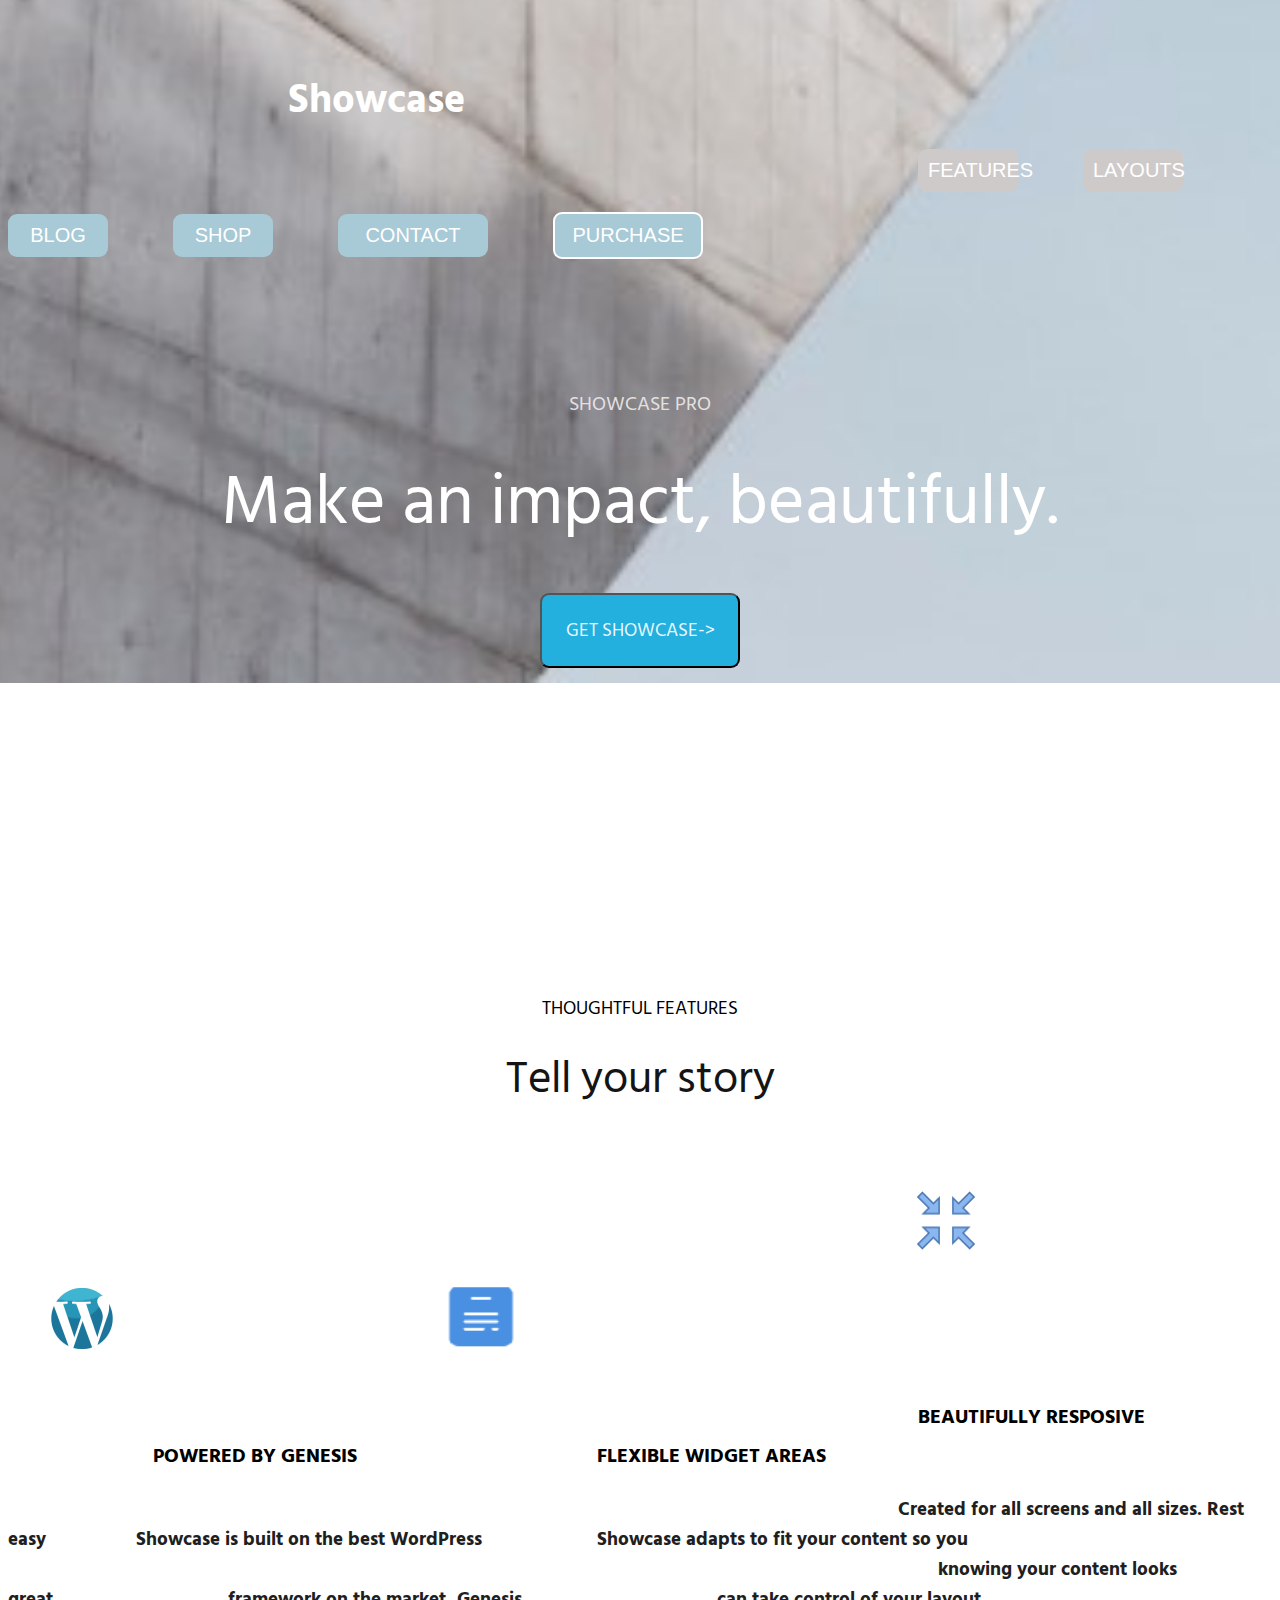
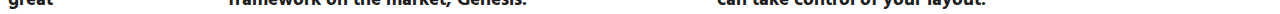
==== index.html @ d13b4234 "Rename page1.html to index.html" ====
<!DOCTYPE html>
<html>
    <head>
        <meta name="viewport" content="width=device-width, initial-scale=1.0">
        <link rel="stylesheet" href="css\pag1.css">
        <link rel="preconnect" href="https://fonts.gstatic.com">
<link href="https://fonts.googleapis.com/css2?family=Hind+Siliguri&family=Mukta:wght@300&family=Roboto:wght@300&display=swap" rel="stylesheet">

        </head>
    <body>
<h5 class="doc"> &nbsp;&nbsp;&nbsp;&nbsp;Showcase <p2>&nbsp;&nbsp;&nbsp;&nbsp;&nbsp;&nbsp;&nbsp;&nbsp;&nbsp;&nbsp;&nbsp;&nbsp;&nbsp;&nbsp;<button class="button3">FEATURES</button>&nbsp;<button class="button4">LAYOUTS</button>&nbsp;<button class="button5">BLOG</button>&nbsp;<button class="button6">SHOP</button>&nbsp;<button class="button7">CONTACT</button></p2><p3>&nbsp;<button class="button2">PURCHASE</button></p3></h5>
<center>
    <p>
        <p1>SHOWCASE PRO</p1> <br>
      Make an impact, beautifully.
      <br><button class="button1"><h7>GET SHOWCASE-></h7></button>
    </p>
    </center>
    <br><br><br><br>
    <br>
    <br>
    <br><br><br><br><br>
    <br>
    <br>
    <br>

     <center>
         
    <p4> THOUGHTFUL FEATURES</p4><br><br>
    <p5 class="vcc">Tell your story</p5>
    </center>
    

    <br><br><br>
    <h1>
 &nbsp;&nbsp; &nbsp;&nbsp;&nbsp;&nbsp;&nbsp;&nbsp;&nbsp;&nbsp;&nbsp;&nbsp;&nbsp; &nbsp;&nbsp; &nbsp;&nbsp; &nbsp;&nbsp; &nbsp;&nbsp;&nbsp; &nbsp;&nbsp; &nbsp;&nbsp; &nbsp;&nbsp; &nbsp;&nbsp;&nbsp; &nbsp;&nbsp; &nbsp;&nbsp; &nbsp;&nbsp; &nbsp;&nbsp;&nbsp; &nbsp;&nbsp; &nbsp;&nbsp; &nbsp;&nbsp; &nbsp;&nbsp;&nbsp; &nbsp;&nbsp; &nbsp;&nbsp; &nbsp;&nbsp; &nbsp;&nbsp;&nbsp; &nbsp;&nbsp; &nbsp;&nbsp; &nbsp;&nbsp; &nbsp;&nbsp;&nbsp; &nbsp;&nbsp; &nbsp;&nbsp; &nbsp;&nbsp; &nbsp;&nbsp;&nbsp; &nbsp;&nbsp; &nbsp; <img src="image\pp.png" width="100px" > &nbsp;&nbsp;
 &nbsp;&nbsp; &nbsp;&nbsp; &nbsp;&nbsp; &nbsp;&nbsp;&nbsp; &nbsp;&nbsp; &nbsp;&nbsp;&nbsp;&nbsp; &nbsp;&nbsp; &nbsp;&nbsp; &nbsp;&nbsp;&nbsp; &nbsp;&nbsp; <p7> <img src="image\oo.png" width="100px" ></p7>
 &nbsp;&nbsp;
 &nbsp;&nbsp; &nbsp;&nbsp; &nbsp;&nbsp; &nbsp;&nbsp;&nbsp; &nbsp;&nbsp; &nbsp;&nbsp;&nbsp;&nbsp; &nbsp;&nbsp; &nbsp;&nbsp; &nbsp;&nbsp;&nbsp; &nbsp;&nbsp; <img src="image\ll.png" width="90px" >


 <br> <br><p6 class="can">&nbsp;&nbsp;&nbsp;&nbsp;&nbsp;&nbsp;&nbsp;&nbsp;&nbsp;&nbsp;&nbsp;&nbsp;&nbsp;&nbsp;&nbsp;&nbsp;&nbsp;&nbsp;&nbsp;&nbsp;&nbsp;&nbsp;&nbsp;&nbsp;&nbsp;&nbsp;&nbsp;&nbsp;&nbsp;&nbsp;&nbsp;&nbsp;&nbsp;&nbsp;&nbsp;&nbsp;&nbsp;&nbsp;&nbsp;&nbsp;&nbsp;&nbsp;&nbsp;&nbsp;&nbsp;&nbsp;&nbsp;&nbsp;&nbsp;&nbsp;&nbsp;&nbsp;&nbsp;&nbsp;&nbsp;&nbsp;&nbsp;&nbsp;&nbsp;&nbsp;&nbsp;&nbsp;&nbsp;&nbsp;&nbsp;&nbsp;&nbsp;&nbsp;&nbsp;&nbsp;&nbsp;&nbsp;&nbsp;&nbsp;&nbsp;&nbsp;&nbsp;&nbsp;&nbsp;&nbsp;&nbsp;&nbsp;&nbsp;&nbsp;&nbsp;&nbsp;&nbsp;&nbsp;&nbsp;
    &nbsp;&nbsp;&nbsp;&nbsp;&nbsp; &nbsp;&nbsp;&nbsp;&nbsp;&nbsp;&nbsp;&nbsp;&nbsp;&nbsp;&nbsp;&nbsp;&nbsp;&nbsp;&nbsp;&nbsp;&nbsp;&nbsp;&nbsp;&nbsp;&nbsp;&nbsp;&nbsp;&nbsp;&nbsp;&nbsp;&nbsp;&nbsp;&nbsp;&nbsp;&nbsp;&nbsp;&nbsp;&nbsp;&nbsp;&nbsp;&nbsp;&nbsp;&nbsp;&nbsp;&nbsp;&nbsp;&nbsp;&nbsp;&nbsp;&nbsp;&nbsp;&nbsp;&nbsp;&nbsp;&nbsp;&nbsp;&nbsp;&nbsp;&nbsp;&nbsp;&nbsp;&nbsp;&nbsp;&nbsp;&nbsp;&nbsp;&nbsp;&nbsp;&nbsp;&nbsp;&nbsp;&nbsp;&nbsp;&nbsp;&nbsp;&nbsp;&nbsp;&nbsp;&nbsp;&nbsp;&nbsp;&nbsp;&nbsp;&nbsp;&nbsp;&nbsp;&nbsp;&nbsp;&nbsp;&nbsp; BEAUTIFULLY RESPOSIVE  &nbsp;&nbsp;&nbsp;&nbsp;&nbsp;&nbsp;&nbsp;&nbsp;&nbsp;&nbsp;&nbsp;&nbsp;&nbsp;&nbsp;&nbsp; &nbsp;&nbsp;&nbsp;&nbsp;&nbsp;&nbsp;&nbsp;&nbsp;&nbsp;&nbsp;&nbsp;&nbsp;&nbsp;&nbsp;&nbsp;&nbsp;&nbsp;&nbsp;&nbsp;&nbsp;&nbsp;&nbsp;&nbsp;&nbsp;&nbsp;&nbsp;&nbsp;&nbsp;&nbsp;POWERED BY GENESIS &nbsp;&nbsp;&nbsp;&nbsp;&nbsp;&nbsp;&nbsp;&nbsp;&nbsp;&nbsp;&nbsp;&nbsp;&nbsp;&nbsp;&nbsp;&nbsp;&nbsp;&nbsp;&nbsp;&nbsp;&nbsp;&nbsp;&nbsp;&nbsp;&nbsp;&nbsp;&nbsp;&nbsp;&nbsp;&nbsp;&nbsp;&nbsp;&nbsp;&nbsp;&nbsp;&nbsp;&nbsp;&nbsp;&nbsp;&nbsp;&nbsp;&nbsp;&nbsp;&nbsp;&nbsp;&nbsp;&nbsp;FLEXIBLE WIDGET AREAS</p6>
 <br><h3 class="tac">&nbsp;&nbsp;&nbsp;&nbsp;&nbsp;&nbsp;&nbsp;&nbsp;&nbsp;&nbsp;&nbsp;&nbsp;&nbsp;&nbsp;&nbsp;&nbsp;&nbsp;&nbsp;&nbsp;&nbsp;&nbsp;&nbsp;&nbsp;&nbsp;&nbsp;&nbsp;&nbsp;&nbsp;&nbsp;&nbsp;&nbsp;&nbsp;&nbsp;&nbsp;&nbsp;&nbsp;&nbsp;&nbsp;&nbsp;&nbsp;&nbsp;&nbsp;&nbsp;&nbsp;&nbsp;&nbsp;&nbsp;&nbsp;&nbsp;&nbsp;&nbsp;&nbsp;&nbsp;&nbsp;&nbsp;&nbsp;&nbsp;&nbsp;&nbsp;&nbsp;&nbsp;&nbsp;&nbsp;&nbsp;&nbsp;&nbsp;&nbsp;&nbsp;&nbsp;&nbsp;&nbsp;&nbsp;&nbsp;&nbsp;&nbsp;&nbsp;&nbsp;&nbsp;&nbsp; &nbsp;&nbsp;&nbsp;&nbsp;&nbsp;&nbsp;&nbsp;&nbsp;&nbsp;&nbsp;&nbsp;&nbsp;&nbsp;&nbsp;&nbsp;&nbsp;&nbsp;&nbsp;&nbsp;&nbsp;&nbsp;&nbsp;&nbsp;&nbsp;&nbsp;&nbsp;&nbsp;&nbsp;&nbsp;&nbsp;&nbsp;&nbsp;&nbsp;&nbsp;&nbsp;&nbsp;&nbsp;&nbsp;&nbsp;&nbsp;&nbsp;&nbsp;&nbsp;&nbsp;&nbsp;&nbsp;&nbsp;&nbsp;&nbsp;&nbsp;&nbsp;&nbsp;&nbsp;&nbsp;&nbsp;&nbsp;&nbsp;&nbsp;&nbsp;&nbsp;&nbsp;&nbsp;&nbsp;&nbsp;&nbsp;&nbsp;&nbsp;&nbsp;&nbsp;&nbsp;&nbsp;&nbsp;&nbsp;&nbsp;&nbsp;&nbsp;&nbsp;&nbsp;&nbsp;&nbsp;&nbsp;&nbsp;&nbsp;&nbsp;&nbsp;&nbsp;&nbsp;&nbsp;&nbsp;&nbsp;&nbsp;&nbsp;&nbsp;&nbsp;&nbsp;&nbsp;&nbsp; Created for all screens and all sizes. Rest easy &nbsp;&nbsp;&nbsp; &nbsp;&nbsp;&nbsp;&nbsp;&nbsp;&nbsp;&nbsp;&nbsp;&nbsp;&nbsp;&nbsp;&nbsp;&nbsp;Showcase is built on the best WordPress&nbsp;&nbsp;&nbsp;&nbsp;&nbsp;&nbsp;&nbsp;&nbsp;&nbsp;&nbsp;&nbsp;&nbsp;&nbsp;&nbsp;&nbsp;&nbsp;&nbsp;&nbsp;&nbsp;&nbsp;&nbsp;&nbsp;&nbsp;Showcase adapts to fit your content so you
 
 <br> &nbsp; &nbsp;&nbsp;&nbsp;&nbsp;&nbsp;&nbsp;&nbsp;&nbsp;&nbsp;&nbsp;&nbsp;&nbsp;&nbsp;&nbsp;&nbsp;&nbsp;&nbsp;&nbsp;&nbsp;&nbsp;&nbsp;&nbsp;&nbsp;&nbsp;&nbsp;&nbsp;&nbsp;&nbsp;&nbsp;&nbsp;&nbsp;&nbsp;&nbsp;&nbsp;&nbsp;&nbsp;&nbsp;&nbsp;&nbsp;&nbsp;&nbsp;&nbsp;&nbsp;&nbsp;&nbsp;&nbsp;&nbsp;&nbsp;&nbsp;&nbsp;&nbsp;&nbsp;&nbsp;&nbsp;&nbsp;&nbsp;&nbsp;&nbsp;&nbsp;&nbsp;&nbsp;&nbsp;&nbsp;&nbsp;&nbsp;&nbsp;&nbsp;&nbsp;&nbsp;&nbsp;&nbsp;&nbsp;&nbsp;&nbsp;&nbsp;&nbsp;&nbsp;&nbsp;&nbsp;&nbsp;&nbsp;&nbsp;&nbsp;&nbsp;&nbsp;&nbsp;&nbsp;&nbsp;&nbsp;&nbsp;&nbsp;&nbsp;&nbsp;&nbsp;&nbsp;&nbsp;&nbsp;&nbsp;&nbsp;&nbsp;&nbsp;&nbsp;&nbsp;&nbsp;&nbsp;&nbsp;&nbsp;&nbsp;&nbsp;&nbsp;&nbsp;&nbsp;&nbsp;&nbsp;&nbsp;&nbsp;&nbsp;&nbsp;&nbsp;&nbsp;&nbsp;&nbsp;&nbsp;&nbsp;&nbsp;&nbsp;&nbsp;&nbsp;&nbsp;&nbsp;&nbsp;&nbsp;&nbsp;&nbsp;&nbsp;&nbsp;&nbsp;&nbsp;&nbsp;&nbsp;&nbsp;&nbsp;&nbsp;&nbsp;&nbsp;&nbsp;&nbsp;&nbsp;&nbsp;&nbsp;&nbsp;&nbsp;&nbsp;&nbsp;&nbsp;&nbsp;&nbsp;&nbsp;&nbsp;&nbsp;&nbsp;&nbsp;&nbsp;&nbsp;&nbsp;&nbsp;&nbsp;&nbsp;&nbsp;&nbsp;&nbsp;&nbsp;&nbsp;&nbsp;&nbsp;&nbsp;&nbsp;&nbsp;&nbsp;&nbsp;&nbsp;&nbsp;&nbsp;&nbsp;knowing your content looks great&nbsp;&nbsp;&nbsp;&nbsp;&nbsp;&nbsp;&nbsp;&nbsp;&nbsp;&nbsp;&nbsp;&nbsp;&nbsp;&nbsp;&nbsp;&nbsp;&nbsp;&nbsp;&nbsp;&nbsp;&nbsp;&nbsp;&nbsp;&nbsp;&nbsp;&nbsp;&nbsp;&nbsp;&nbsp;&nbsp;&nbsp;&nbsp;&nbsp;&nbsp;&nbsp;framework on the market, Genesis. &nbsp;&nbsp;&nbsp;&nbsp;&nbsp;&nbsp;&nbsp;&nbsp;&nbsp;&nbsp;&nbsp;&nbsp;&nbsp;&nbsp;&nbsp;&nbsp;&nbsp;&nbsp;&nbsp;&nbsp;&nbsp;&nbsp;&nbsp;&nbsp;&nbsp;&nbsp;&nbsp;&nbsp;&nbsp;&nbsp;&nbsp;&nbsp;&nbsp;&nbsp;&nbsp;&nbsp;&nbsp;can take control of your layout.</h3>

</h1>



    </body>
</html>
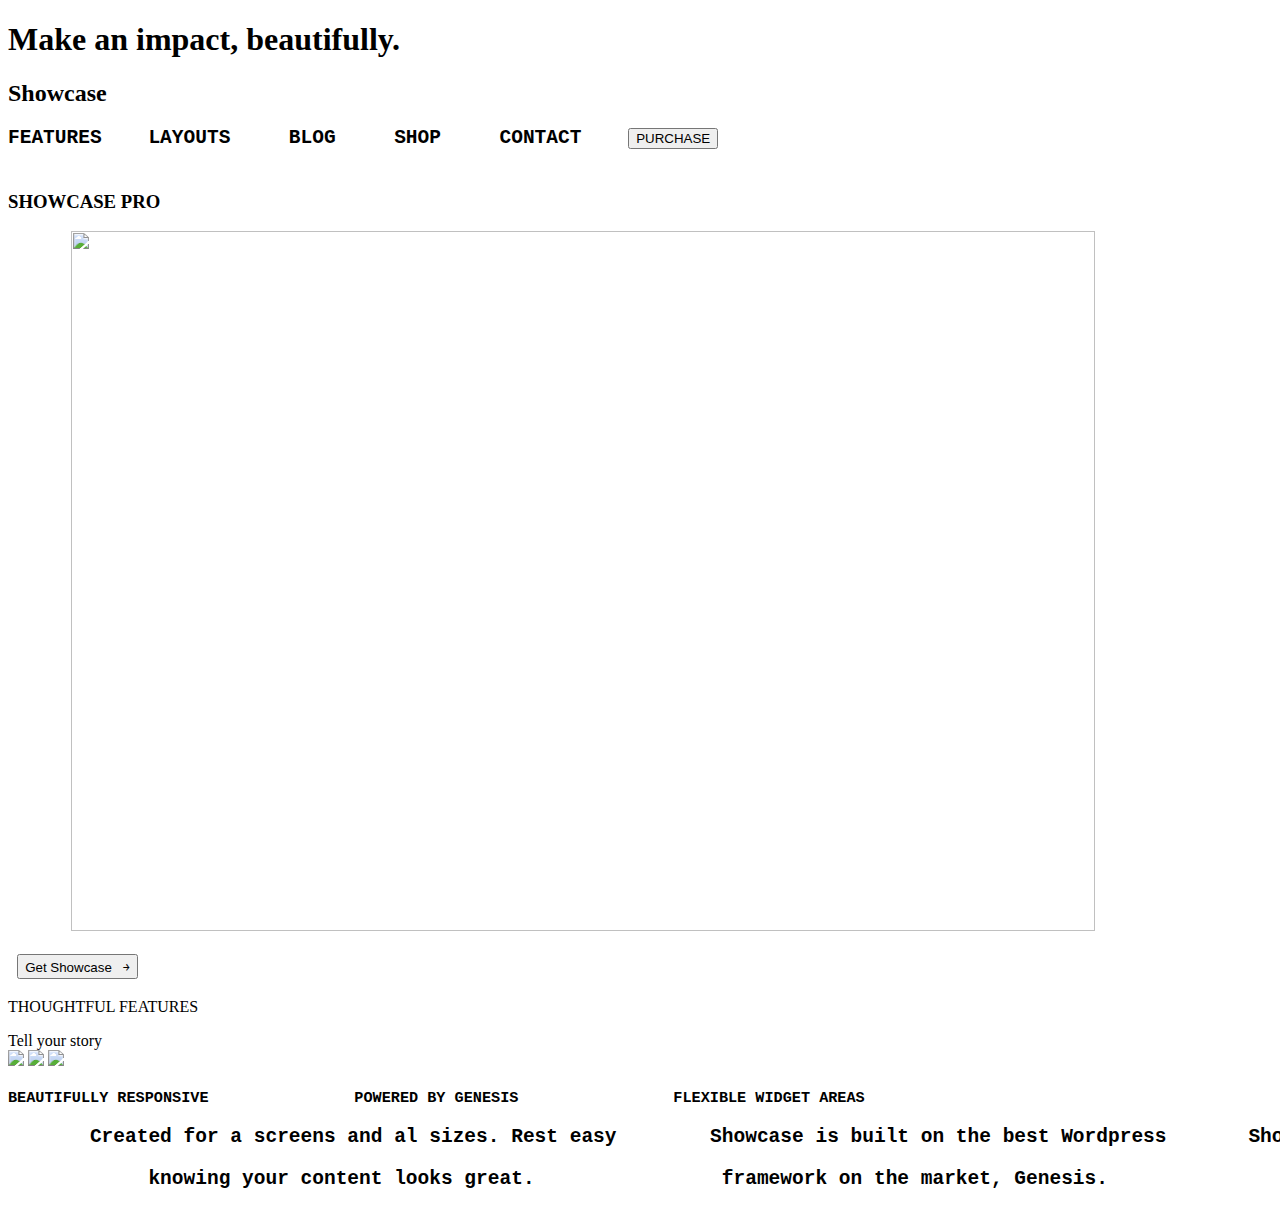
==== commit 79216bd6: "Create index.html" ====
--- a/index.html
+++ b/index.html
@@ -1,53 +1,54 @@
 <!DOCTYPE html>
 <html>
-    <head>
-        <meta name="viewport" content="width=device-width, initial-scale=1.0">
-        <link rel="stylesheet" href="css\pag1.css">
-        <link rel="preconnect" href="https://fonts.gstatic.com">
-<link href="https://fonts.googleapis.com/css2?family=Hind+Siliguri&family=Mukta:wght@300&family=Roboto:wght@300&display=swap" rel="stylesheet">
-
-        </head>
-    <body>
-<h5 class="doc"> &nbsp;&nbsp;&nbsp;&nbsp;Showcase <p2>&nbsp;&nbsp;&nbsp;&nbsp;&nbsp;&nbsp;&nbsp;&nbsp;&nbsp;&nbsp;&nbsp;&nbsp;&nbsp;&nbsp;<button class="button3">FEATURES</button>&nbsp;<button class="button4">LAYOUTS</button>&nbsp;<button class="button5">BLOG</button>&nbsp;<button class="button6">SHOP</button>&nbsp;<button class="button7">CONTACT</button></p2><p3>&nbsp;<button class="button2">PURCHASE</button></p3></h5>
-<center>
-    <p>
-        <p1>SHOWCASE PRO</p1> <br>
-      Make an impact, beautifully.
-      <br><button class="button1"><h7>GET SHOWCASE-></h7></button>
+<head>
+    <meta name="viewport" content="width=device-width, initial-scale=1.0">
+    <link rel="stylesheet" href="pag1.css">
+    <link rel="preconnect" href="https://fonts.gstatic.com">
+<link href="https://fonts.googleapis.com/css2?family=Hind+Siliguri:wght@300&display=swap" rel="stylesheet">
+</head>
+<body>
+    <div class="cop">
+        <h1 class="cvp">
+            Make an impact, beautifully.
+        </h1>
+        <h2 class="cpp">
+            Showcase
+        </h2>
+        <h2 class="doo">
+        <pre class="tab">FEATURES    LAYOUTS     BLOG     SHOP     CONTACT    <button class="button">PURCHASE</button>
+        </pre>
+        
+        </h2>
+        <h3 class="line">
+            SHOWCASE PRO
+        </h3>
+         <img src="images\front.jpg" style="width: 90%; height: 700px; margin-left: 5%; margin-right: 5%;">
+         <h3 class="jj">
+            <pre class="tab"> <button class="button1">Get Showcase   <span>&#65515</span></pre></button>
+         </h3>
+         
+        
+    <p class="fav" >
+     THOUGHTFUL FEATURES
     </p>
-    </center>
-    <br><br><br><br>
-    <br>
-    <br>
-    <br><br><br><br><br>
-    <br>
-    <br>
-    <br>
-
-     <center>
-         
-    <p4> THOUGHTFUL FEATURES</p4><br><br>
-    <p5 class="vcc">Tell your story</p5>
-    </center>
-    
-
-    <br><br><br>
-    <h1>
- &nbsp;&nbsp; &nbsp;&nbsp;&nbsp;&nbsp;&nbsp;&nbsp;&nbsp;&nbsp;&nbsp;&nbsp;&nbsp; &nbsp;&nbsp; &nbsp;&nbsp; &nbsp;&nbsp; &nbsp;&nbsp;&nbsp; &nbsp;&nbsp; &nbsp;&nbsp; &nbsp;&nbsp; &nbsp;&nbsp;&nbsp; &nbsp;&nbsp; &nbsp;&nbsp; &nbsp;&nbsp; &nbsp;&nbsp;&nbsp; &nbsp;&nbsp; &nbsp;&nbsp; &nbsp;&nbsp; &nbsp;&nbsp;&nbsp; &nbsp;&nbsp; &nbsp;&nbsp; &nbsp;&nbsp; &nbsp;&nbsp;&nbsp; &nbsp;&nbsp; &nbsp;&nbsp; &nbsp;&nbsp; &nbsp;&nbsp;&nbsp; &nbsp;&nbsp; &nbsp;&nbsp; &nbsp;&nbsp; &nbsp;&nbsp;&nbsp; &nbsp;&nbsp; &nbsp; <img src="image\pp.png" width="100px" > &nbsp;&nbsp;
- &nbsp;&nbsp; &nbsp;&nbsp; &nbsp;&nbsp; &nbsp;&nbsp;&nbsp; &nbsp;&nbsp; &nbsp;&nbsp;&nbsp;&nbsp; &nbsp;&nbsp; &nbsp;&nbsp; &nbsp;&nbsp;&nbsp; &nbsp;&nbsp; <p7> <img src="image\oo.png" width="100px" ></p7>
- &nbsp;&nbsp;
- &nbsp;&nbsp; &nbsp;&nbsp; &nbsp;&nbsp; &nbsp;&nbsp;&nbsp; &nbsp;&nbsp; &nbsp;&nbsp;&nbsp;&nbsp; &nbsp;&nbsp; &nbsp;&nbsp; &nbsp;&nbsp;&nbsp; &nbsp;&nbsp; <img src="image\ll.png" width="90px" >
-
-
- <br> <br><p6 class="can">&nbsp;&nbsp;&nbsp;&nbsp;&nbsp;&nbsp;&nbsp;&nbsp;&nbsp;&nbsp;&nbsp;&nbsp;&nbsp;&nbsp;&nbsp;&nbsp;&nbsp;&nbsp;&nbsp;&nbsp;&nbsp;&nbsp;&nbsp;&nbsp;&nbsp;&nbsp;&nbsp;&nbsp;&nbsp;&nbsp;&nbsp;&nbsp;&nbsp;&nbsp;&nbsp;&nbsp;&nbsp;&nbsp;&nbsp;&nbsp;&nbsp;&nbsp;&nbsp;&nbsp;&nbsp;&nbsp;&nbsp;&nbsp;&nbsp;&nbsp;&nbsp;&nbsp;&nbsp;&nbsp;&nbsp;&nbsp;&nbsp;&nbsp;&nbsp;&nbsp;&nbsp;&nbsp;&nbsp;&nbsp;&nbsp;&nbsp;&nbsp;&nbsp;&nbsp;&nbsp;&nbsp;&nbsp;&nbsp;&nbsp;&nbsp;&nbsp;&nbsp;&nbsp;&nbsp;&nbsp;&nbsp;&nbsp;&nbsp;&nbsp;&nbsp;&nbsp;&nbsp;&nbsp;&nbsp;
-    &nbsp;&nbsp;&nbsp;&nbsp;&nbsp; &nbsp;&nbsp;&nbsp;&nbsp;&nbsp;&nbsp;&nbsp;&nbsp;&nbsp;&nbsp;&nbsp;&nbsp;&nbsp;&nbsp;&nbsp;&nbsp;&nbsp;&nbsp;&nbsp;&nbsp;&nbsp;&nbsp;&nbsp;&nbsp;&nbsp;&nbsp;&nbsp;&nbsp;&nbsp;&nbsp;&nbsp;&nbsp;&nbsp;&nbsp;&nbsp;&nbsp;&nbsp;&nbsp;&nbsp;&nbsp;&nbsp;&nbsp;&nbsp;&nbsp;&nbsp;&nbsp;&nbsp;&nbsp;&nbsp;&nbsp;&nbsp;&nbsp;&nbsp;&nbsp;&nbsp;&nbsp;&nbsp;&nbsp;&nbsp;&nbsp;&nbsp;&nbsp;&nbsp;&nbsp;&nbsp;&nbsp;&nbsp;&nbsp;&nbsp;&nbsp;&nbsp;&nbsp;&nbsp;&nbsp;&nbsp;&nbsp;&nbsp;&nbsp;&nbsp;&nbsp;&nbsp;&nbsp;&nbsp;&nbsp;&nbsp; BEAUTIFULLY RESPOSIVE  &nbsp;&nbsp;&nbsp;&nbsp;&nbsp;&nbsp;&nbsp;&nbsp;&nbsp;&nbsp;&nbsp;&nbsp;&nbsp;&nbsp;&nbsp; &nbsp;&nbsp;&nbsp;&nbsp;&nbsp;&nbsp;&nbsp;&nbsp;&nbsp;&nbsp;&nbsp;&nbsp;&nbsp;&nbsp;&nbsp;&nbsp;&nbsp;&nbsp;&nbsp;&nbsp;&nbsp;&nbsp;&nbsp;&nbsp;&nbsp;&nbsp;&nbsp;&nbsp;&nbsp;POWERED BY GENESIS &nbsp;&nbsp;&nbsp;&nbsp;&nbsp;&nbsp;&nbsp;&nbsp;&nbsp;&nbsp;&nbsp;&nbsp;&nbsp;&nbsp;&nbsp;&nbsp;&nbsp;&nbsp;&nbsp;&nbsp;&nbsp;&nbsp;&nbsp;&nbsp;&nbsp;&nbsp;&nbsp;&nbsp;&nbsp;&nbsp;&nbsp;&nbsp;&nbsp;&nbsp;&nbsp;&nbsp;&nbsp;&nbsp;&nbsp;&nbsp;&nbsp;&nbsp;&nbsp;&nbsp;&nbsp;&nbsp;&nbsp;FLEXIBLE WIDGET AREAS</p6>
- <br><h3 class="tac">&nbsp;&nbsp;&nbsp;&nbsp;&nbsp;&nbsp;&nbsp;&nbsp;&nbsp;&nbsp;&nbsp;&nbsp;&nbsp;&nbsp;&nbsp;&nbsp;&nbsp;&nbsp;&nbsp;&nbsp;&nbsp;&nbsp;&nbsp;&nbsp;&nbsp;&nbsp;&nbsp;&nbsp;&nbsp;&nbsp;&nbsp;&nbsp;&nbsp;&nbsp;&nbsp;&nbsp;&nbsp;&nbsp;&nbsp;&nbsp;&nbsp;&nbsp;&nbsp;&nbsp;&nbsp;&nbsp;&nbsp;&nbsp;&nbsp;&nbsp;&nbsp;&nbsp;&nbsp;&nbsp;&nbsp;&nbsp;&nbsp;&nbsp;&nbsp;&nbsp;&nbsp;&nbsp;&nbsp;&nbsp;&nbsp;&nbsp;&nbsp;&nbsp;&nbsp;&nbsp;&nbsp;&nbsp;&nbsp;&nbsp;&nbsp;&nbsp;&nbsp;&nbsp;&nbsp; &nbsp;&nbsp;&nbsp;&nbsp;&nbsp;&nbsp;&nbsp;&nbsp;&nbsp;&nbsp;&nbsp;&nbsp;&nbsp;&nbsp;&nbsp;&nbsp;&nbsp;&nbsp;&nbsp;&nbsp;&nbsp;&nbsp;&nbsp;&nbsp;&nbsp;&nbsp;&nbsp;&nbsp;&nbsp;&nbsp;&nbsp;&nbsp;&nbsp;&nbsp;&nbsp;&nbsp;&nbsp;&nbsp;&nbsp;&nbsp;&nbsp;&nbsp;&nbsp;&nbsp;&nbsp;&nbsp;&nbsp;&nbsp;&nbsp;&nbsp;&nbsp;&nbsp;&nbsp;&nbsp;&nbsp;&nbsp;&nbsp;&nbsp;&nbsp;&nbsp;&nbsp;&nbsp;&nbsp;&nbsp;&nbsp;&nbsp;&nbsp;&nbsp;&nbsp;&nbsp;&nbsp;&nbsp;&nbsp;&nbsp;&nbsp;&nbsp;&nbsp;&nbsp;&nbsp;&nbsp;&nbsp;&nbsp;&nbsp;&nbsp;&nbsp;&nbsp;&nbsp;&nbsp;&nbsp;&nbsp;&nbsp;&nbsp;&nbsp;&nbsp;&nbsp;&nbsp;&nbsp; Created for all screens and all sizes. Rest easy &nbsp;&nbsp;&nbsp; &nbsp;&nbsp;&nbsp;&nbsp;&nbsp;&nbsp;&nbsp;&nbsp;&nbsp;&nbsp;&nbsp;&nbsp;&nbsp;Showcase is built on the best WordPress&nbsp;&nbsp;&nbsp;&nbsp;&nbsp;&nbsp;&nbsp;&nbsp;&nbsp;&nbsp;&nbsp;&nbsp;&nbsp;&nbsp;&nbsp;&nbsp;&nbsp;&nbsp;&nbsp;&nbsp;&nbsp;&nbsp;&nbsp;Showcase adapts to fit your content so you
- 
- <br> &nbsp; &nbsp;&nbsp;&nbsp;&nbsp;&nbsp;&nbsp;&nbsp;&nbsp;&nbsp;&nbsp;&nbsp;&nbsp;&nbsp;&nbsp;&nbsp;&nbsp;&nbsp;&nbsp;&nbsp;&nbsp;&nbsp;&nbsp;&nbsp;&nbsp;&nbsp;&nbsp;&nbsp;&nbsp;&nbsp;&nbsp;&nbsp;&nbsp;&nbsp;&nbsp;&nbsp;&nbsp;&nbsp;&nbsp;&nbsp;&nbsp;&nbsp;&nbsp;&nbsp;&nbsp;&nbsp;&nbsp;&nbsp;&nbsp;&nbsp;&nbsp;&nbsp;&nbsp;&nbsp;&nbsp;&nbsp;&nbsp;&nbsp;&nbsp;&nbsp;&nbsp;&nbsp;&nbsp;&nbsp;&nbsp;&nbsp;&nbsp;&nbsp;&nbsp;&nbsp;&nbsp;&nbsp;&nbsp;&nbsp;&nbsp;&nbsp;&nbsp;&nbsp;&nbsp;&nbsp;&nbsp;&nbsp;&nbsp;&nbsp;&nbsp;&nbsp;&nbsp;&nbsp;&nbsp;&nbsp;&nbsp;&nbsp;&nbsp;&nbsp;&nbsp;&nbsp;&nbsp;&nbsp;&nbsp;&nbsp;&nbsp;&nbsp;&nbsp;&nbsp;&nbsp;&nbsp;&nbsp;&nbsp;&nbsp;&nbsp;&nbsp;&nbsp;&nbsp;&nbsp;&nbsp;&nbsp;&nbsp;&nbsp;&nbsp;&nbsp;&nbsp;&nbsp;&nbsp;&nbsp;&nbsp;&nbsp;&nbsp;&nbsp;&nbsp;&nbsp;&nbsp;&nbsp;&nbsp;&nbsp;&nbsp;&nbsp;&nbsp;&nbsp;&nbsp;&nbsp;&nbsp;&nbsp;&nbsp;&nbsp;&nbsp;&nbsp;&nbsp;&nbsp;&nbsp;&nbsp;&nbsp;&nbsp;&nbsp;&nbsp;&nbsp;&nbsp;&nbsp;&nbsp;&nbsp;&nbsp;&nbsp;&nbsp;&nbsp;&nbsp;&nbsp;&nbsp;&nbsp;&nbsp;&nbsp;&nbsp;&nbsp;&nbsp;&nbsp;&nbsp;&nbsp;&nbsp;&nbsp;&nbsp;&nbsp;&nbsp;&nbsp;&nbsp;&nbsp;&nbsp;&nbsp;knowing your content looks great&nbsp;&nbsp;&nbsp;&nbsp;&nbsp;&nbsp;&nbsp;&nbsp;&nbsp;&nbsp;&nbsp;&nbsp;&nbsp;&nbsp;&nbsp;&nbsp;&nbsp;&nbsp;&nbsp;&nbsp;&nbsp;&nbsp;&nbsp;&nbsp;&nbsp;&nbsp;&nbsp;&nbsp;&nbsp;&nbsp;&nbsp;&nbsp;&nbsp;&nbsp;&nbsp;framework on the market, Genesis. &nbsp;&nbsp;&nbsp;&nbsp;&nbsp;&nbsp;&nbsp;&nbsp;&nbsp;&nbsp;&nbsp;&nbsp;&nbsp;&nbsp;&nbsp;&nbsp;&nbsp;&nbsp;&nbsp;&nbsp;&nbsp;&nbsp;&nbsp;&nbsp;&nbsp;&nbsp;&nbsp;&nbsp;&nbsp;&nbsp;&nbsp;&nbsp;&nbsp;&nbsp;&nbsp;&nbsp;&nbsp;can take control of your layout.</h3>
-
-</h1>
-
-
-
-    </body>
+    <p1 class="fa">
+       Tell your story</p1>
+        </div>
+        <div class="sec">
+           <p2> <img src="images\pp.png" width="5%"> </p2>
+            <p3 class="oo"><img src="images\oo.png" width="5%"> </p3>
+            <p4 class="pp"><img src="images\ll.png" width="5%"> </p4>
+        </div>
+        <div class="nn">
+            <h3 class="mm">
+            <pre class="tab">BEAUTIFULLY RESPONSIVE                POWERED BY GENESIS                 FLEXIBLE WIDGET AREAS</pre>
+            </h3>
+         </div>
+         <div>
+             <h2 class="ww">
+                 <pre class="tab">       Created for a screens and al sizes. Rest easy        Showcase is built on the best Wordpress       Showcase adapts to fit your content so you </pre>
+             
+             <h2 class="kk"><pre class="tab">            knowing your content looks great.                framework on the market, Genesis.                can take control of your layout. </pre> </h2>
+         </div>
+</body>
 </html>
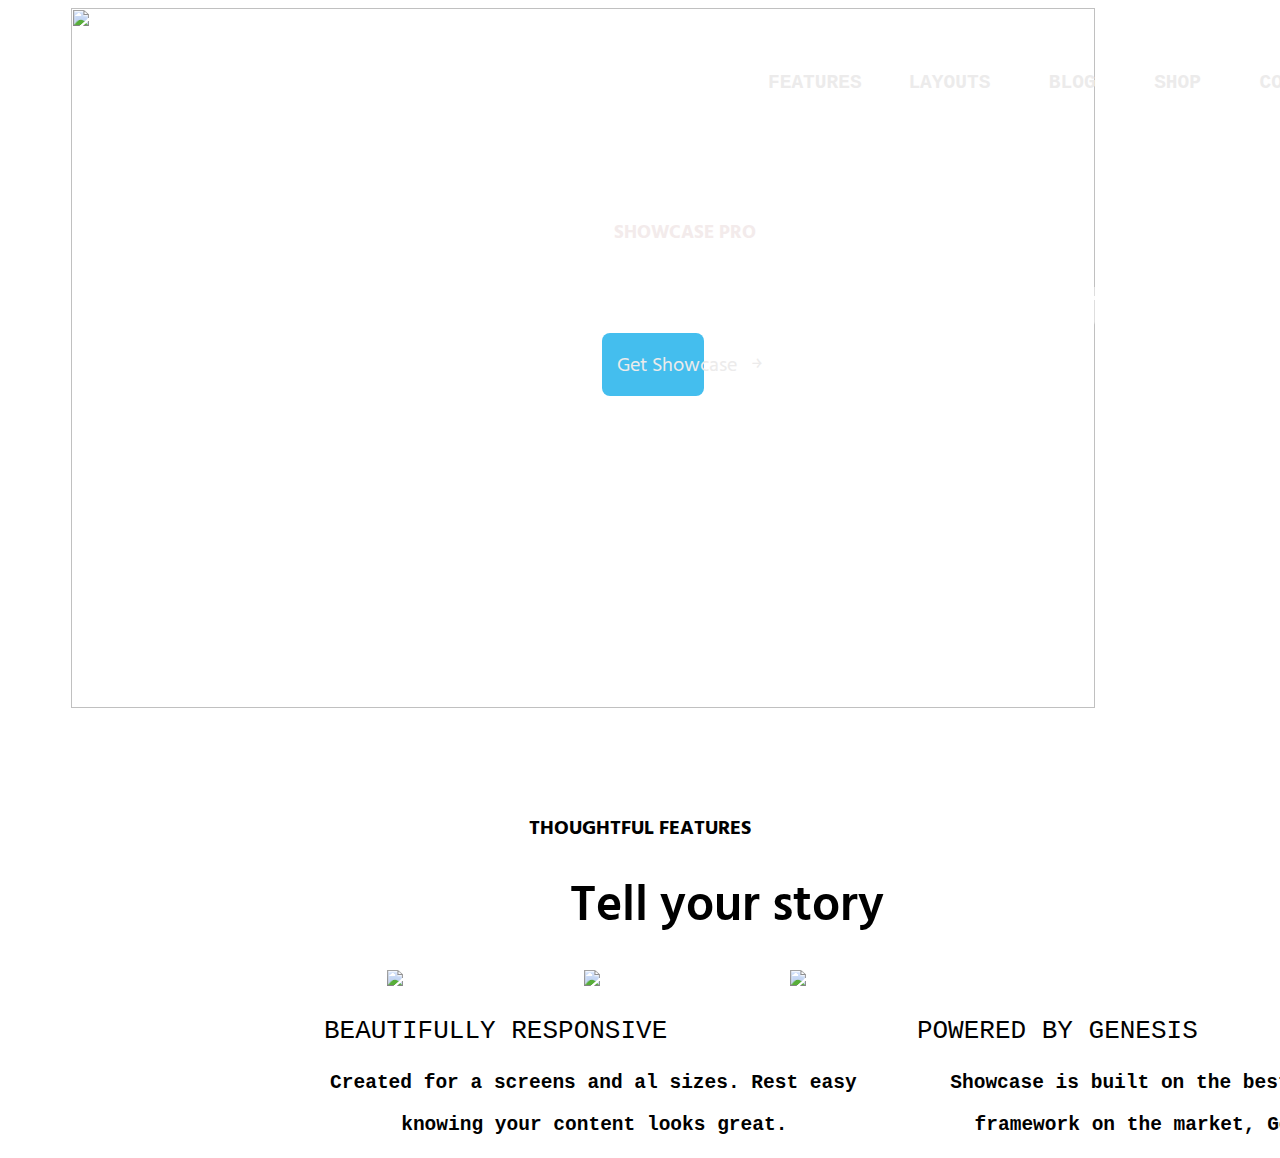
==== commit 2f6d189e: "Update index.html" ====
--- a/index.html
+++ b/index.html
@@ -2,7 +2,7 @@
 <html>
 <head>
     <meta name="viewport" content="width=device-width, initial-scale=1.0">
-    <link rel="stylesheet" href="pag1.css">
+    <link rel="stylesheet" href="sam1.css">
     <link rel="preconnect" href="https://fonts.gstatic.com">
 <link href="https://fonts.googleapis.com/css2?family=Hind+Siliguri:wght@300&display=swap" rel="stylesheet">
 </head>
--- a/sam1.css
+++ b/sam1.css
@@ -0,0 +1,121 @@
+.cvp{
+position: absolute;
+top: 23%;
+left: 35%;
+font-family: 'Hind Siliguri', sans-serif;
+color: rgba(255, 255, 255, 0.966);
+font-size: 70px;
+font-weight: 300;
+font-stretch: wider;
+
+
+}
+.cpp{
+    position: absolute;
+    top: 2%;
+    left: 10%;
+    font-family: 'Hind Siliguri', sans-serif;
+color: white;
+font-size: 40px;
+border: slategray;
+}
+
+.doo{
+    position: absolute;
+    top: 2%;
+    left: 60%;
+    font-family: 'Hind Siliguri', sans-serif;
+color: rgb(236, 235, 235);
+border: lightgray;
+
+}
+.button{
+    padding: 1%;
+    border-radius: 6px;
+    background-color: rgb(168, 195, 206);
+    border-color: white;
+    border-style: solid;
+    width: 25%;
+    font-family: 'Hind Siliguri', sans-serif;
+    color: white;
+    font-size: 20px;
+
+}
+.line{
+    position: absolute;
+    top: 22%;
+    left: 48%;
+    font-family: 'Hind Siliguri', sans-serif;
+    color: rgb(243, 235, 235);
+font-weight: 1000;
+}
+.button1{
+    border-radius: 8px;
+    background-color: rgb(68, 190, 238);
+    position: absolute;
+    top: 37%;
+    left: 47%;
+    padding: 15px;
+    width: 8%;
+    font-size: 20px;
+    font-family: 'Hind Siliguri', sans-serif;
+    color: rgb(236, 235, 235);
+border: lightgray;
+
+}
+.fav{
+    text-align: center;
+    font-family: 'Hind Siliguri', sans-serif;
+    position: relative;
+    margin-top: 5%;
+    font-size: 20px;
+    font-weight: 800;
+}
+.fa{
+
+    font-family: 'Hind Siliguri', sans-serif;
+    position: relative;
+    margin-top: 5%;
+    font-size: 20px;
+    font-weight: 590; 
+    margin-left: 44.5%;
+    font-size: 50px;
+}
+.sec
+{
+position: relative;
+margin-left: 30%;
+margin-top: 2%;
+
+}
+.oo{
+    position: relative;
+    margin-left: 20%;
+    margin-top: 2%;
+}
+.pp{
+    position: relative;
+    margin-left: 21%;
+    margin-top: 2%; 
+}
+.mm{
+    position: relative;
+    margin-left: 25%;
+    margin-top: 2%;
+    font-family: 'Hind Siliguri', sans-serif;
+    font-size: 26px;
+    font-weight: 500;
+}
+.ww{
+    position: relative;
+     left: 19%;
+    top: 5%;
+    font-family: 'Hind Siliguri', sans-serif;
+}
+.kk{
+    position: relative;
+    left: 20%;
+    top: 1%;
+    font-family: 'Hind Siliguri', sans-serif;
+
+}
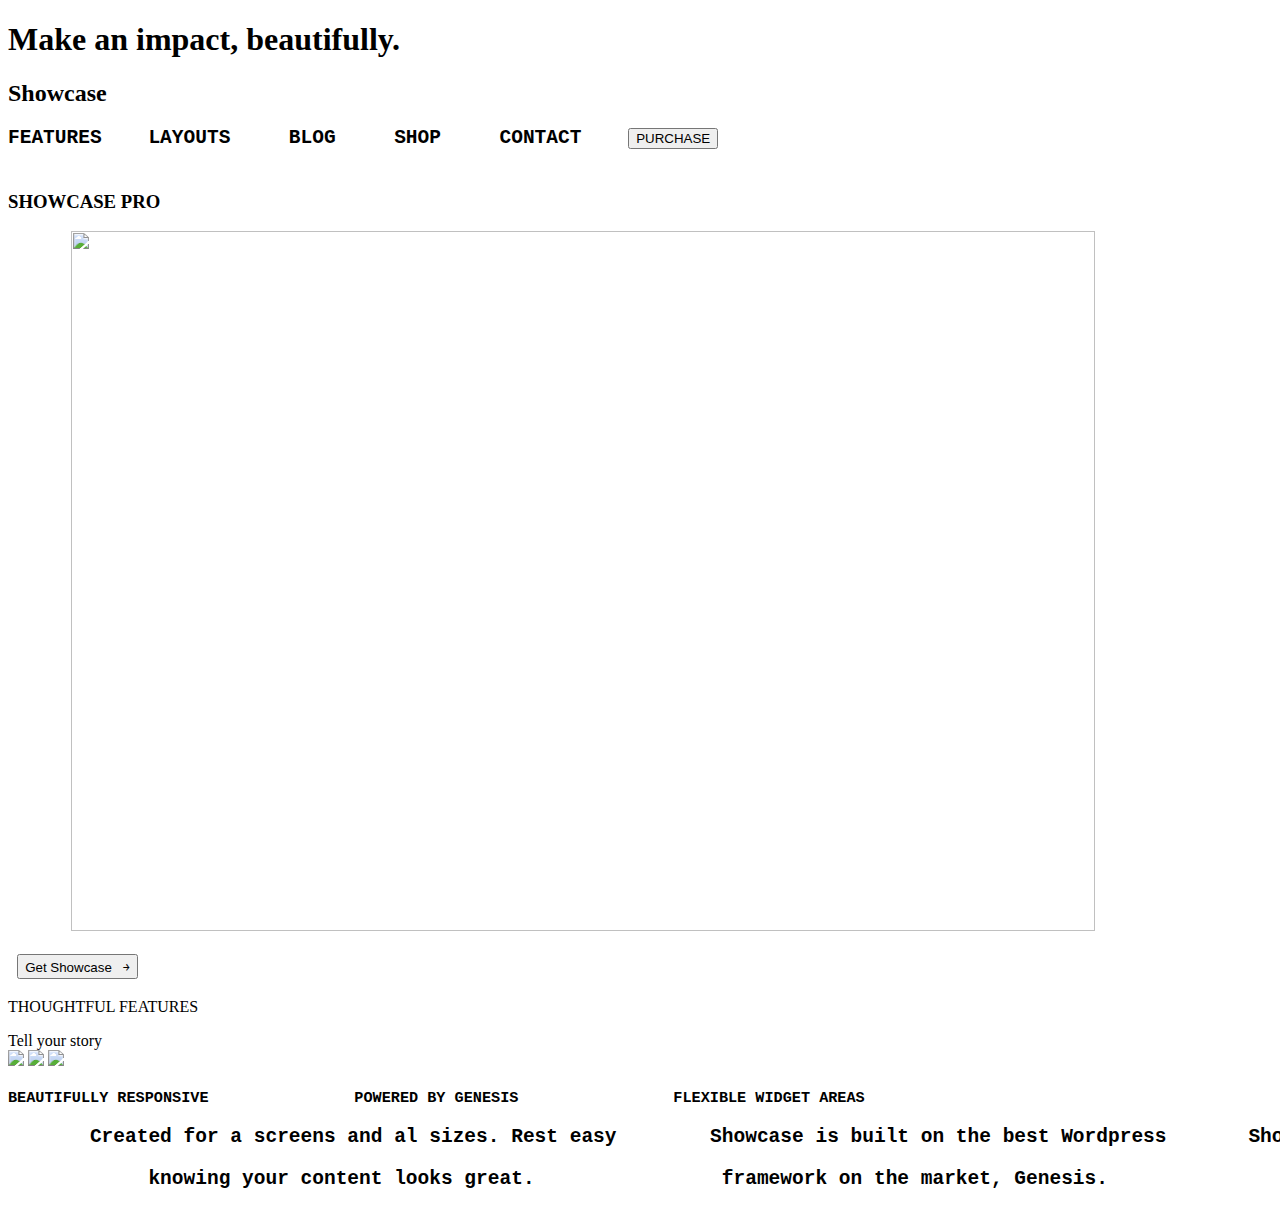
==== commit d157e816: "Update index.html" ====
--- a/index.html
+++ b/index.html
@@ -2,7 +2,7 @@
 <html>
 <head>
     <meta name="viewport" content="width=device-width, initial-scale=1.0">
-    <link rel="stylesheet" href="sam1.css">
+    <link rel="stylesheet" href="css\sam1.css">
     <link rel="preconnect" href="https://fonts.gstatic.com">
 <link href="https://fonts.googleapis.com/css2?family=Hind+Siliguri:wght@300&display=swap" rel="stylesheet">
 </head>
